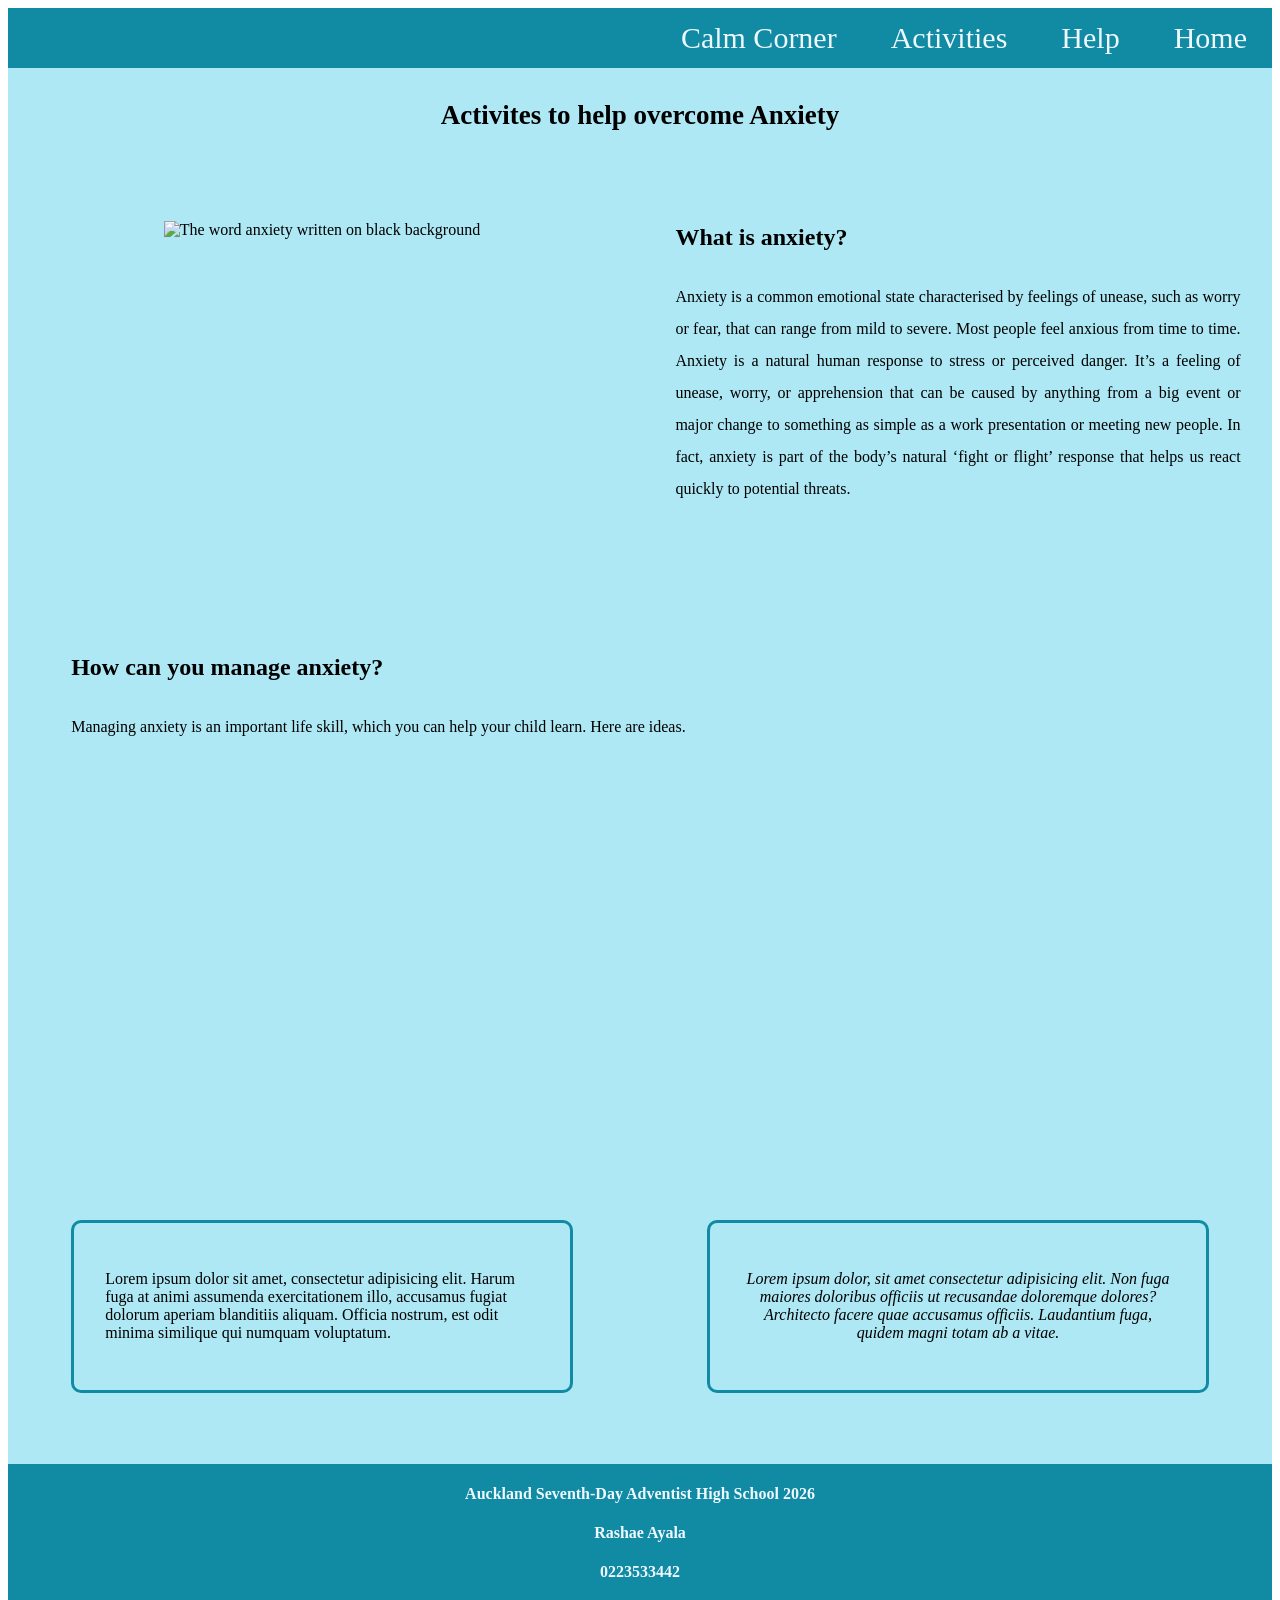
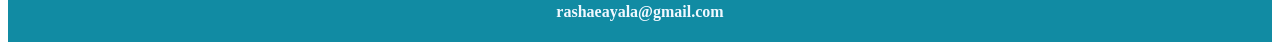
==== activities.html @ 0d6d81c4 "edited hepl page" ====
<!DOCTYPE html>
<html lang="en">
<head>
    <meta charset="UTF-8">
    <meta name="viewport" content="width=device-width, initial-scale=1.0">
    <title>Anxiety Website</title>
    <link rel="stylesheet" href="style.css">
</head>
<body class="activities-page">
    <div class="container">

        <div class="navbar">
            <ul>
            <li><a href="calmcorner.html">Calm Corner</a></li>
            <li><a href="#">Activities</a></li>
            <li><a href="help.html">Help</a></li>
            <li><a href="index.html">Home</a></li>
            </ul>
            
        </div>




        <div class="banner">
            <h1></h1>
            <h2>Activites to help overcome Anxiety</h2>

        </div>



        <div class="img_1">
            <img src="images/anxiety1.jpg" alt="The word anxiety written on black background">
        </div>



        <div class="text_1">
            <h2>What is anxiety?</h2>
            <p>Anxiety is a common emotional state characterised by feelings of unease, such as worry or fear, that can range from mild to severe. Most people feel anxious from time to time. Anxiety is a natural human response to stress or perceived danger. It’s a feeling of unease, worry, or apprehension that can be caused by anything from a big event or major change to something as simple as a work presentation or meeting new people. In fact, anxiety is part of the body’s natural ‘fight or flight’ response that helps us react quickly to potential threats. </p>
            
        </div>



        <div class="text_2">
            <h2>How can you manage anxiety?</h2>
            <p>Managing anxiety is an important life skill, which you can help your child learn. Here are ideas.</p>
        </div>



        <div class="vid_1">
            <iframe width="560" height="315" src="https://www.youtube.com/embed/odADwWzHR24?si=1TEBwLGE7rK-iReJ" title="YouTube video player" frameborder="0" allow="accelerometer; autoplay; clipboard-write; encrypted-media; gyroscope; picture-in-picture; web-share" referrerpolicy="strict-origin-when-cross-origin" allowfullscreen></iframe>
        </div>



        <div class="help">
            <p>Lorem ipsum dolor sit amet, consectetur adipisicing elit. Harum fuga at animi assumenda exercitationem illo, accusamus fugiat dolorum aperiam blanditiis aliquam. Officia nostrum, est odit minima similique qui numquam voluptatum.</p>
        </div>



        <div class="quote">
            <p>Lorem ipsum dolor, sit amet consectetur adipisicing elit. Non fuga maiores doloribus officiis ut recusandae doloremque dolores? Architecto facere quae accusamus officiis. Laudantium fuga, quidem magni totam ab a vitae.</p>
        </div>


        <div class="footer">
            <h4>Auckland Seventh-Day Adventist High School 2026 </h4>
            <h4>Rashae Ayala</h4>
            <h4>0223533442</h4>
            <H4>rashaeayala@gmail.com</H4>
        </div>
        

    </div>
</body>
</html>
---- style.css ----
.container{
    display: grid;
    grid-template-columns: 2fr 2fr;
    grid-template-rows: auto;
    grid-template-areas: 
    "navbar navbar"
    "banner banner"
    "img_1 text_1"
    "text_2 text_2"
    "vid_1 vid_1"
    "help quote"
    "footer footer";
    grid-gap: 0.5rem;
    background-color: #ADE8F4;
    
}

.navbar{
    grid-area: navbar;
    line-height: 2;
    padding-left: 5%;
    background-color: #118ba3;


}

.navbar ul {
    list-style-type: none;
    text-align: right;
    padding: 0;
    margin: 0;
}

.navbar li {
    display: inline-block;
    margin: 0 15px;
    
}

.navbar a {
    text-decoration: none;
    color: aliceblue;
    font-size: 30px;
    padding: 5px 10px;
}


.banner{
    grid-area: banner;
    background-color: #ADE8F4;
    text-align: center;
    font-size: large;
}

.img_1{
    grid-area: img_1;
   
    text-align: center;
    padding: 5%;
}

.text_1{
    grid-area: text_1;
    
    line-height: 2;
    text-align: justify;
    padding: 5%;

}

.text_2{
    grid-area: text_2;
    
    line-height: 2;
    text-align: justify;
    padding: 5%;
}

.vid_1{
    grid-area: vid_1;
    text-align: center;
    
}

.help{
    grid-area: help;
    border-style: solid;
    border-radius: 10px;
    border-color: #118ba3;
    margin: 10%;
    padding: 5%;
    text-align: left;
}

.quote{
    grid-area: quote;
    border-style: solid;
    border-color: #118ba3;
    border-radius: 10px;
    margin: 10%;
        padding: 5%;
    text-align: center;
    font-style: italic;
}

.footer{
    grid-area: footer;
    background-color: #118ba3;
    text-align: center;
    color: aliceblue;
}


img{
    width: 400px;
    height: auto;
    padding: 5%;
}
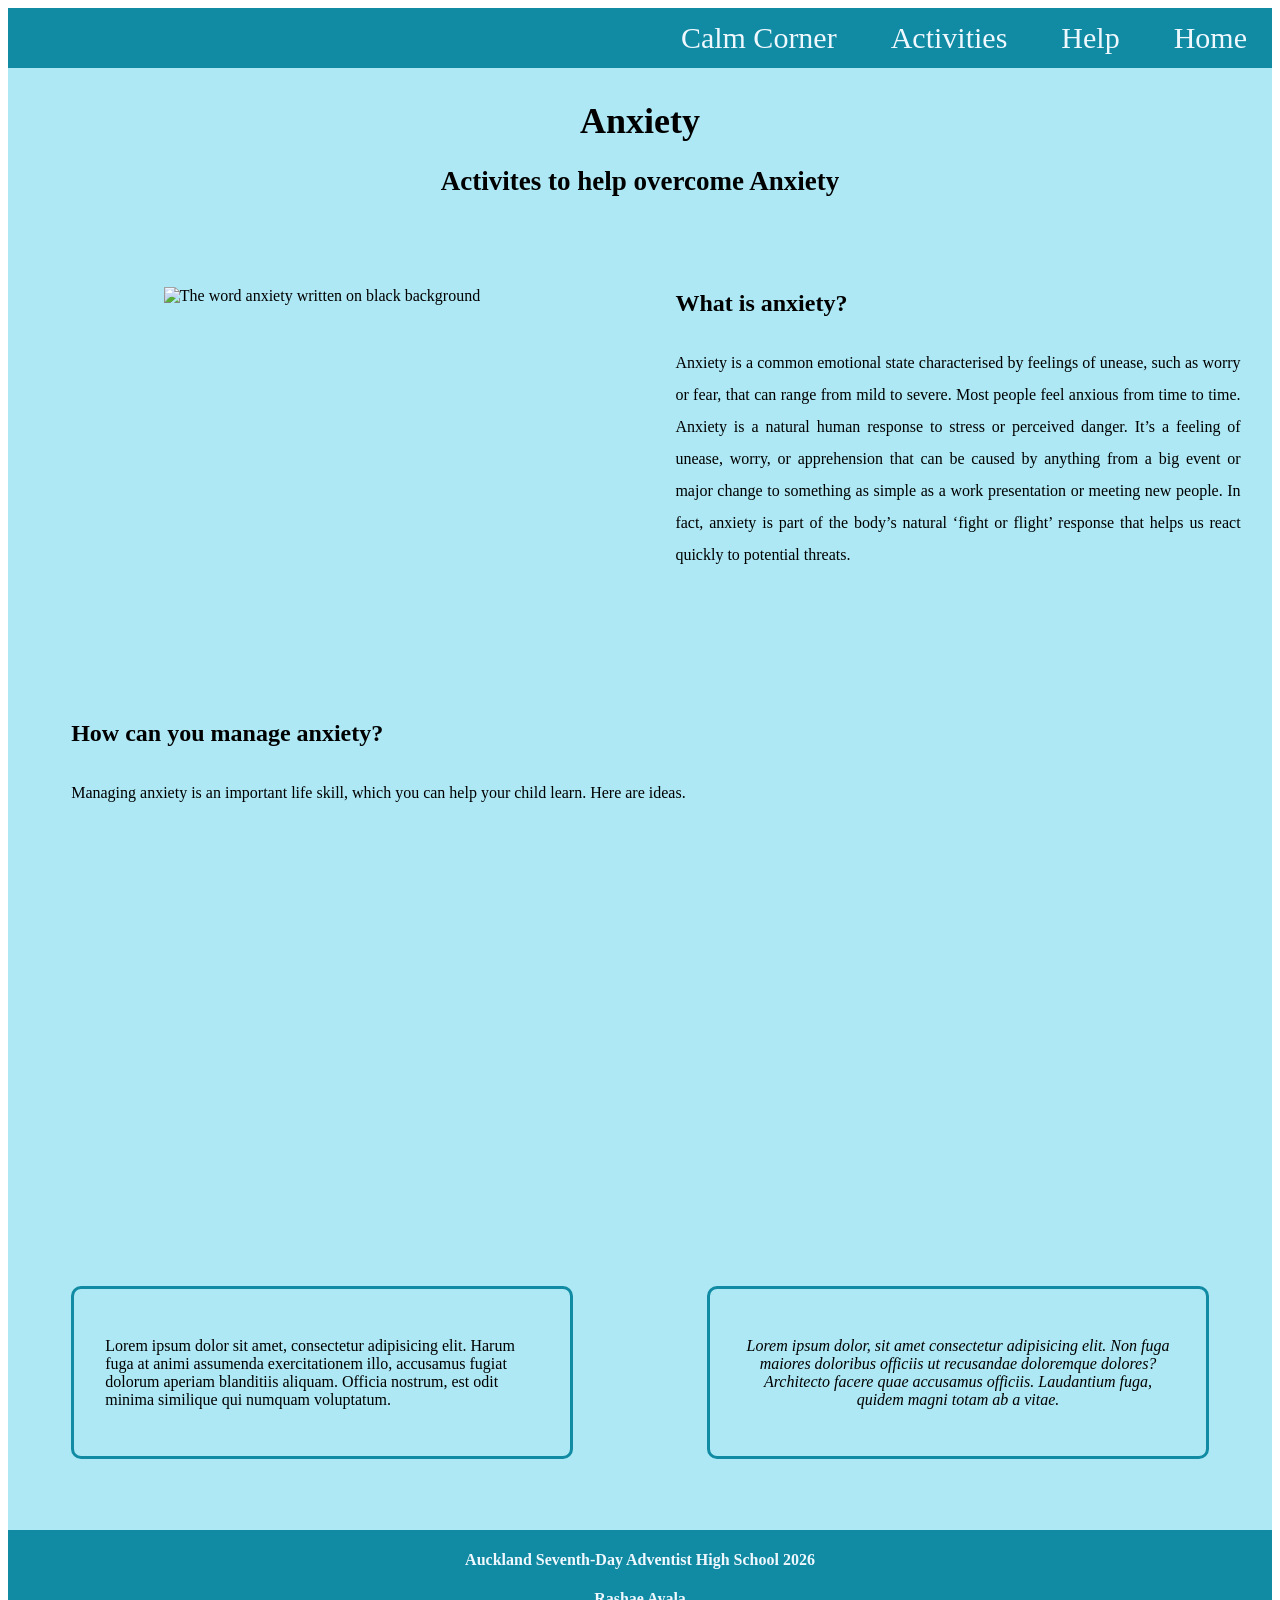
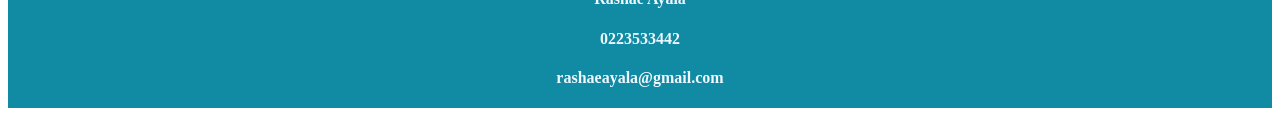
==== commit dd216cc0: "created otherpages.css" ====
--- a/activities.html
+++ b/activities.html
@@ -23,7 +23,7 @@
 
 
         <div class="banner">
-            <h1></h1>
+            <h1>Anxiety</h1>
             <h2>Activites to help overcome Anxiety</h2>
 
         </div>
